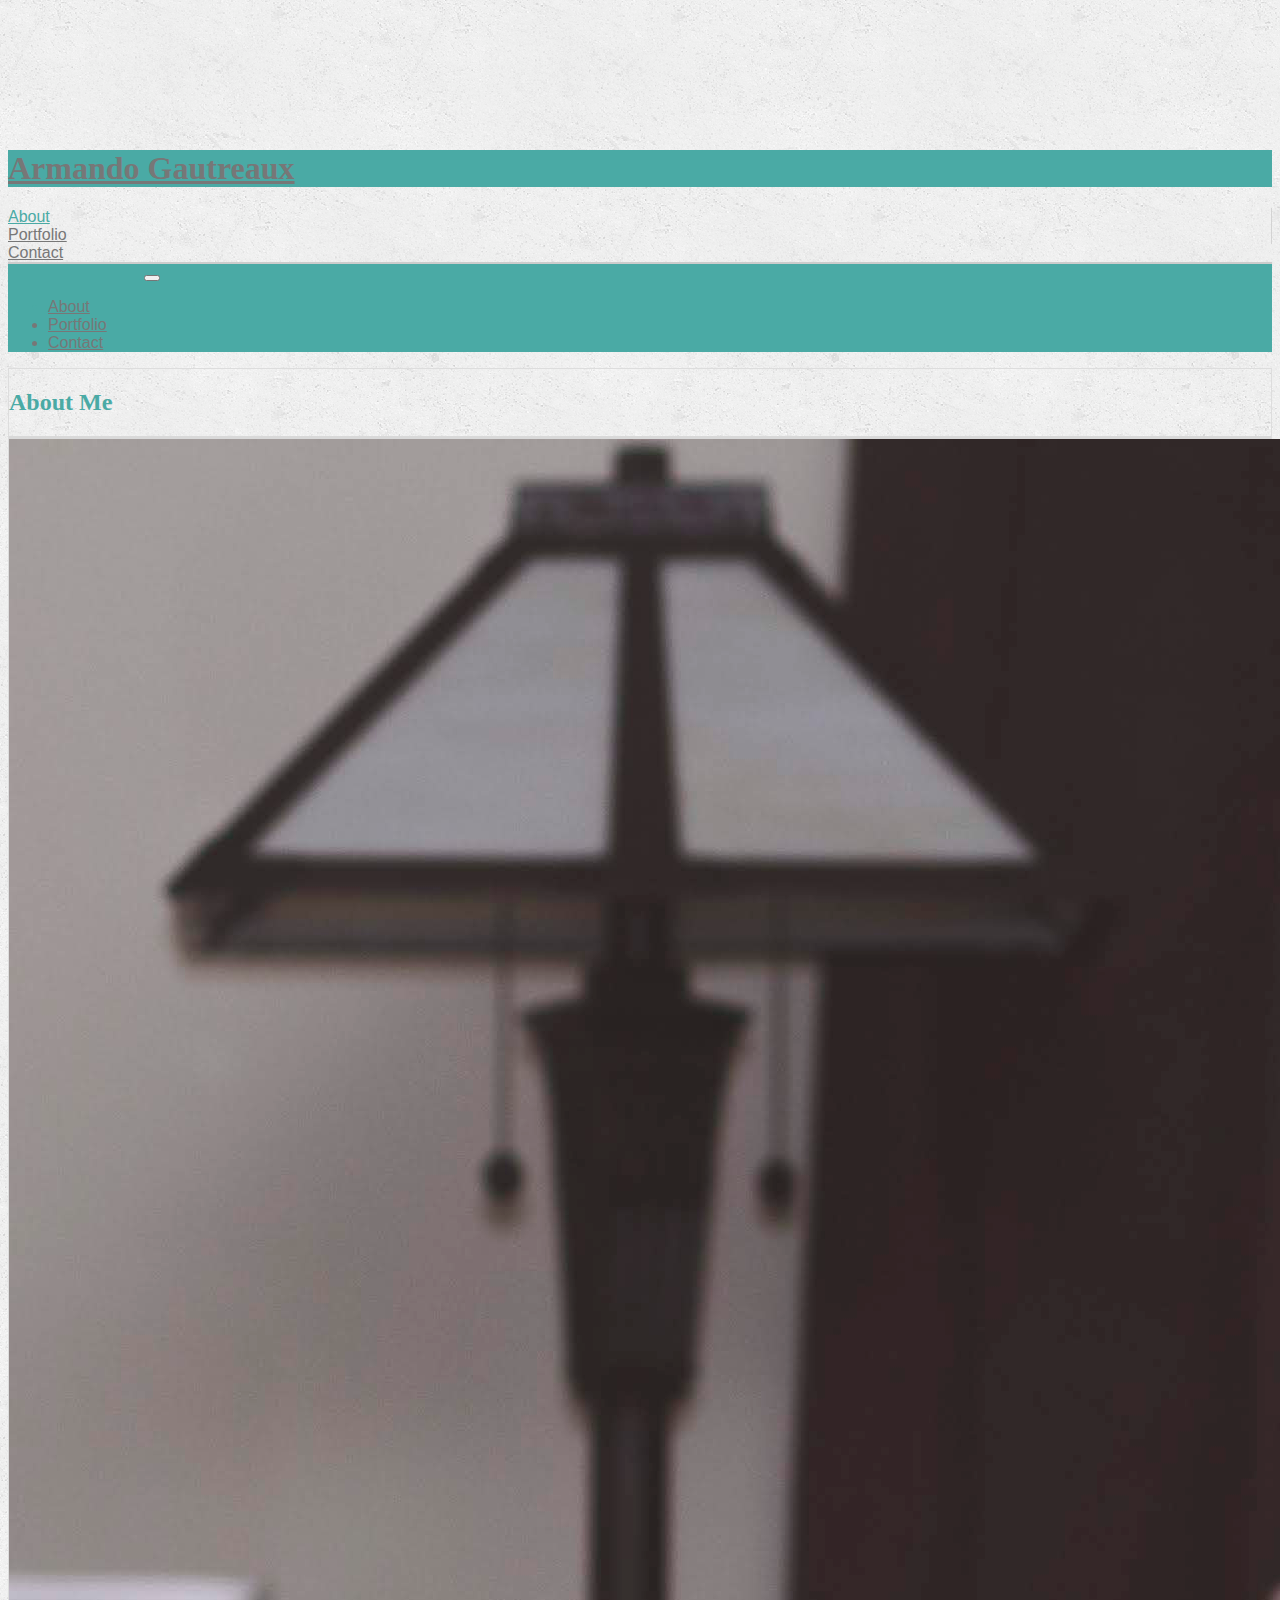
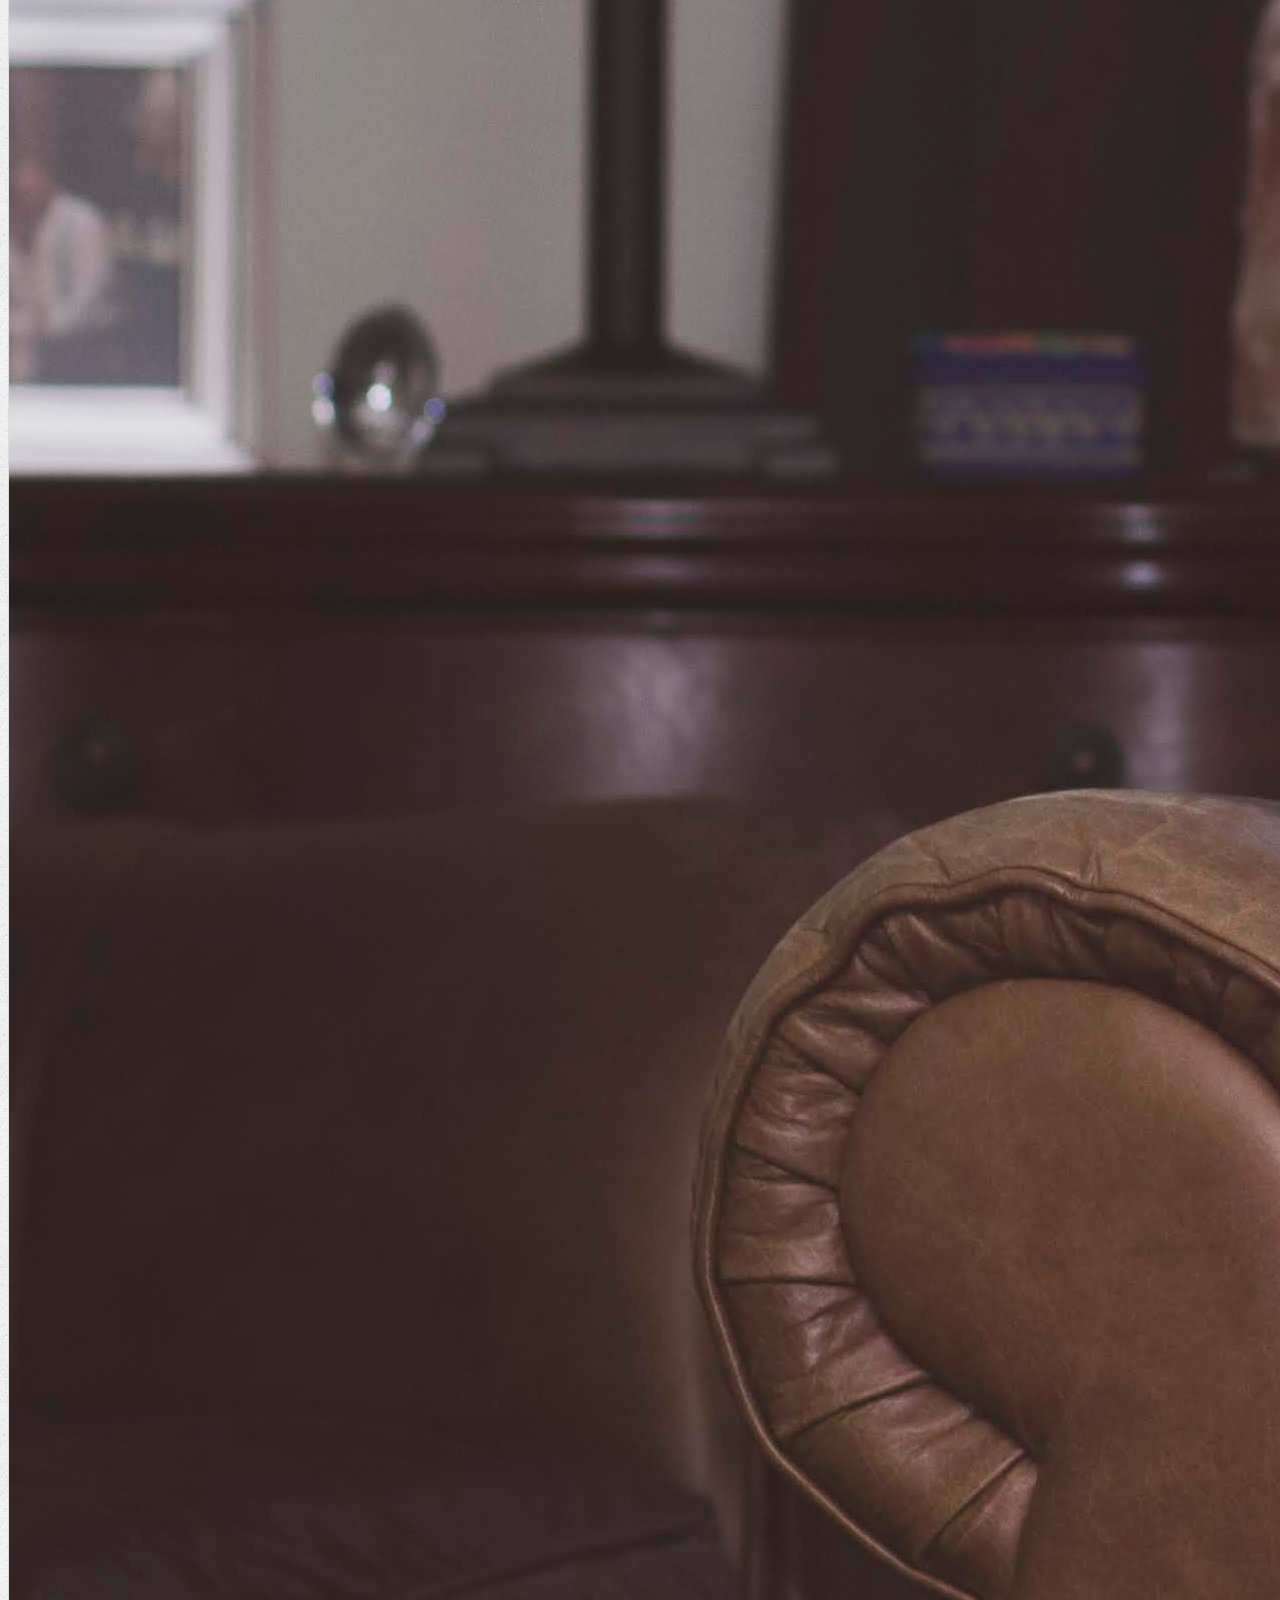
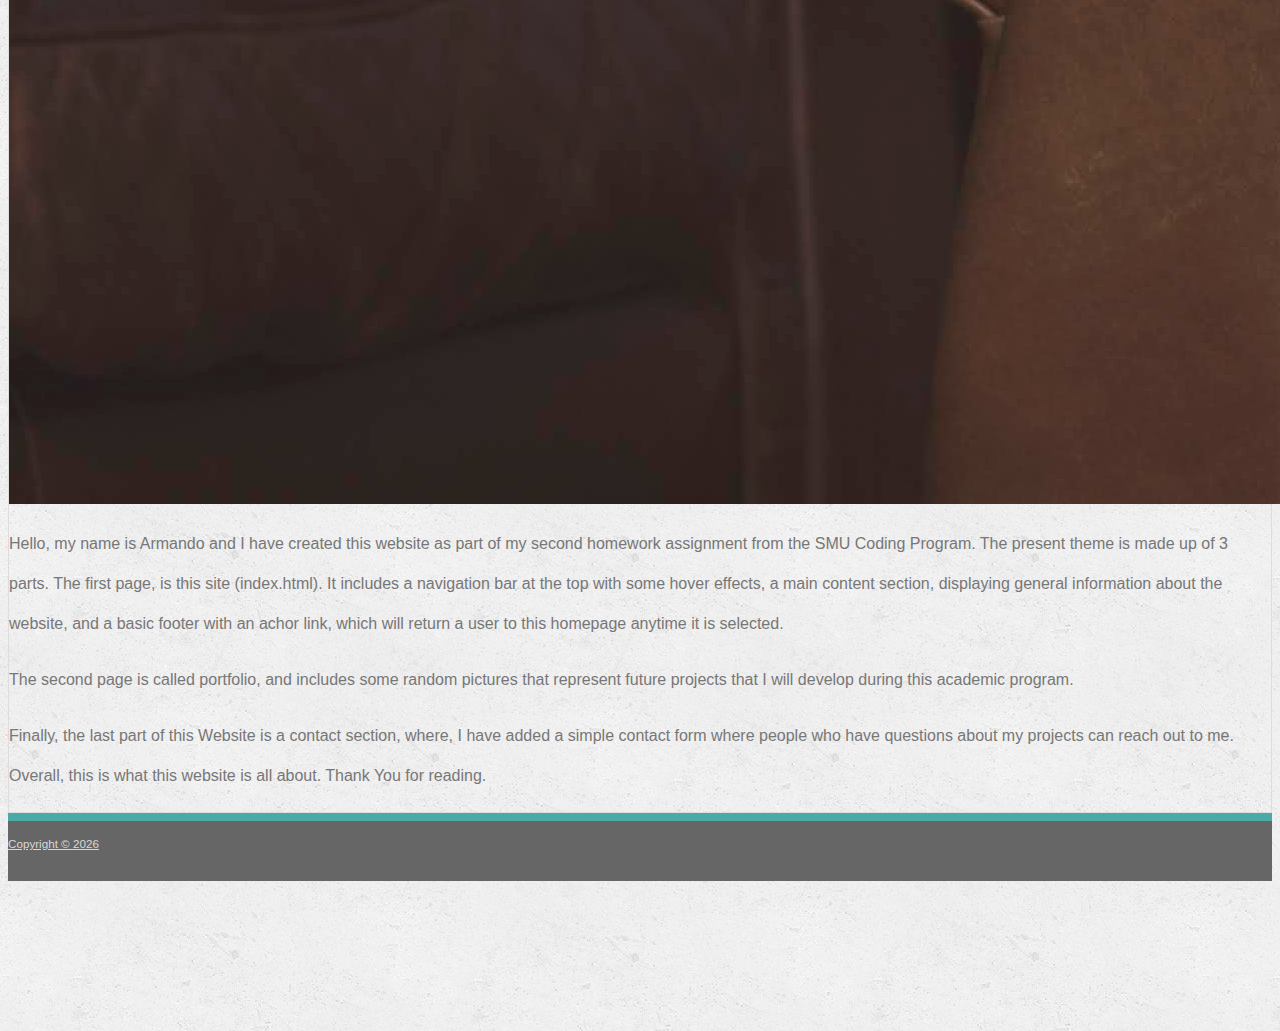
==== index.html @ 1442c33e "Through this commit I have recreated my Portfolio Page using Bootstrap from Scratch, I also have cre" ====
<!DOCTYPE html>
<html lang="en">

<head>

  <meta charset="UTF-8">
  <meta name="viewport" content="width=device-width, initial-scale=1.0">
  <meta http-equiv="X-UA-Compatible" content="ie=edge">

  <title>Armando Gautreaux's Portfolio</title>

  <!-- MAIN CSS FILES -->
  <link rel="stylesheet" href="https://stackpath.bootstrapcdn.com/bootstrap/4.1.1/css/bootstrap.min.css" integrity="sha384-WskhaSGFgHYWDcbwN70/dfYBj47jz9qbsMId/iRN3ewGhXQFZCSftd1LZCfmhktB"
    crossorigin="anonymous">
  <link rel="stylesheet" href="https://use.fontawesome.com/releases/v5.0.13/css/all.css" integrity="sha384-DNOHZ68U8hZfKXOrtjWvjxusGo9WQnrNx2sqG0tfsghAvtVlRW3tvkXWZh58N9jp"
    crossorigin="anonymous">
  <link rel="stylesheet" href="assets/css/style.css">

</head>


<body>

  <!-- MAIN HEADER -->
  <header class="bg-white d-none d-sm-block fixed-top">
    <div class="container">
      <div class="row">

        <!-- Logo starts here -->
        <div class="col-sm-12 col-md-5 col-lg-4 logo bg-teal py-3">
          <div class="heading-font text-sm-center text-md-center">
            <a href="index.html">
              <h1 class="h4 text-white font-weight-bold">Armando Gautreaux</h1>
            </a>
          </div>
        </div>
        <!-- Logo ends here-->

        <!-- Navigation starts here -->
        <div class="col-sm-12 col-md-7 col-lg-8 bg-white">
          <nav class="navigation py-4">
            <div class="navigation-list text-sm-center text-md-right">
              <div class="n-link d-inline-block">
                <a href="index.html" class="pr-4 active">About</a>
              </div>
              <div class="n-link d-inline-block">
                <a href="portfolio.html" class="px-4">Portfolio</a>
              </div>
              <div class="n-link d-inline-block">
                <a href="contact.html" class="pl-4">Contact</a>
              </div>
            </div>
          </nav>
        </div>
        <!-- Navigation ends here -->

      </div>
    </div>
  </header>

  <!-- XS-Navbar / Hiden from sm to xl! -->
  <nav class="navbar navbar-dark bg-teal p-3 fixed-top d-block d-sm-none">
    <div class="container">
      <a href="index.html" class="navbar-brand heading-font font-weight-bold">Armando Gautreaux</a>
      <button class="navbar-toggler" data-toggle="collapse" data-target="#navNavbar">
        <span class="navbar-toggler-icon"></span>
      </button>
      <div class="collapse navbar-collapse" id="navNavbar">
        <ul class="navbar-nav ml-auto">
          <li class="nav-item active">
            <a href="index.html" class="nav-link">About</a>
          </li>
          <li class="nav-item">
            <a href="portfolio.html" class="nav-link">Portfolio</a>
          </li>
          <li class="nav-item">
            <a href="contact.html" class="nav-link">Contact</a>
          </li>
        </ul>
      </div>
    </div>
  </nav>
  <!-- Hidden Navbar ends here -->


  <!-- MAIN CONTENT -->
  <section class="main">
    <div class="container bg-white p-5 border-main">
      <div class="row">

        <!-- Title starts here-->
        <div class="col-sm-12 heading-font title-border pb-4 mb-4">
          <h2 class="h3 font-weight-bold">
            About Me
          </h2>
        </div>
        <!-- Title ends here-->

        <!-- Body content starts here -->
        <div class="col-sm-12 no-gutters">
          <img src="assets/images/profilepic.jpg " class="img-fluid float-left w-100 mt-4 mr-4 pb-3 col-sm-12 col-md-6 col-lg-5 col-xl-3">
          <p class="mt-3">
            Hello, my name is Armando and I have created this website as part of my second homework assignment from the SMU Coding Program.
            The present theme is made up of 3 parts. The first page, is this site (index.html). It includes a navigation
            bar at the top with some hover effects, a main content section, displaying general information about the website,
            and a basic footer with an achor link, which will return a user to this homepage anytime it is selected.
          </p>
          <p class="mb-4">
            The second page is called portfolio, and includes some random pictures that represent future projects that I will develop
            during this academic program.
          </p>
          <p class="mb-4">
            Finally, the last part of this Website is a contact section, where, I have added a simple contact form where people who have
            questions about my projects can reach out to me. Overall, this is what this website is all about. Thank You for
            reading.
          </p>
        </div>
        <!-- Body content ends here -->

      </div>
    </div>
  </section>


  <!-- MAIN FOOTER -->
  <footer class="primary-footer fixed-bottom">
    <div class="container">
      <div class="row text-center">
        <div class="col">
          <a href="index.html">
            <p class="pt-4">
              <small>Copyright &copy;
                <span id="year"></span>
              </small>
            </p>
          </a>
        </div>
      </div>
    </div>
  </footer>


  <!-- JS -->
  <script src=" http://code.jquery.com/jquery-3.3.1.min.js " integrity="sha256-FgpCb/KJQlLNfOu91ta32o/NMZxltwRo8QtmkMRdAu8="
    crossorigin=" anonymous "></script>
  <script src="https://cdnjs.cloudflare.com/ajax/libs/popper.js/1.14.3/umd/popper.min.js " integrity="sha384-ZMP7rVo3mIykV+2+9J3UJ46jBk0WLaUAdn689aCwoqbBJiSnjAK/l8WvCWPIPm49 "
    crossorigin="anonymous "></script>
  <script src="https://stackpath.bootstrapcdn.com/bootstrap/4.1.1/js/bootstrap.min.js " integrity="sha384-smHYKdLADwkXOn1EmN1qk/HfnUcbVRZyYmZ4qpPea6sjB/pTJ0euyQp0Mk8ck+5T "
    crossorigin="anonymous "></script>

  <script>
    //Get the current year of the copyright
    $('#year').text(new Date().getFullYear());
  </script>

</body>

</html>
---- assets/css/style.css ----
/*
	Author: Armando Gautreaux
	Template: Bootstrap-Portfolio
	Version: 0.1
	GITHUB: https://github.com/armandogautreaux
*/

/* TABLE OF CONTENTS

	1.   General Styles
  2.   Main Header
  2.1  Logo
  2.2  Navigation
  3.   Main Content
	3.1  Page Title
	4.   Main Footer
	5.   Portfolio

*/

/*
  ========================================
  1. General Styles
  ========================================
*/

body {
  background: url('../images/background.jpg');
  color: #777;
  font-family: Arial, 'Helvetica Neue', Helvetica, sans-serif;
  margin-top: 150px;
  margin-bottom: 150px;
}

a {
  color: #777;
}

a:hover {
  color: #4aaaa5;
  text-decoration: none;
}

.bg-teal {
  background: #4aaaa5;
}

.btn {
  background: #4aaaa5;
}

/*
  ========================================
  2. Main Header
  ========================================
*/

header {
  border-bottom: 2px solid #cccccc;
}

/*
  ========================================
  2.1 Logo
  ========================================
*/

.logo:hover {
  background: #666;
  text-decoration: none;
}

/*
  ========================================
  2.2 Navigation
  ========================================
*/

.n-link {
  border-right: 1px solid lightgrey;
}

.n-link:last-child {
  border-right: 0;
}

.active {
  color: #4aaaa5;
}

/*
  ========================================
  3. Main content
  ========================================
*/

.main p {
  line-height: 2.5;
}

.border-main {
  border: 1px solid #ddd;
}

/*
  ========================================
  3.1 Page Title
  ========================================
*/

.heading-font {
  font-family: Georgia, Times, 'Times New Roman', serif;
  color: #4aaaa5;
}

.title-border {
  border-bottom: 3px solid #d9d9d9;
}

/*
  ========================================
  4. Main Footer
  ========================================
*/

footer {
  height: 60px;
  font-size: 14px;
  background: #666;
  border-top: 8px solid #4aaaa5;
}

footer a {
  color: #d8d8d8;
}

/*
  ========================================
  5. Portfolio
  ========================================
*/

.img-wrap {
  position: relative;
}

.img-caption {
  background-color: #4aaaa5;
  width: 100%;
  height: 60px;
  bottom: 10px;
  left: 0;
  opacity: 0.9;
  position: absolute;
  text-align: center;
  line-height: 60px;
}

.img-caption h3 {
  font-size: 24px;
  color: #fff;
}
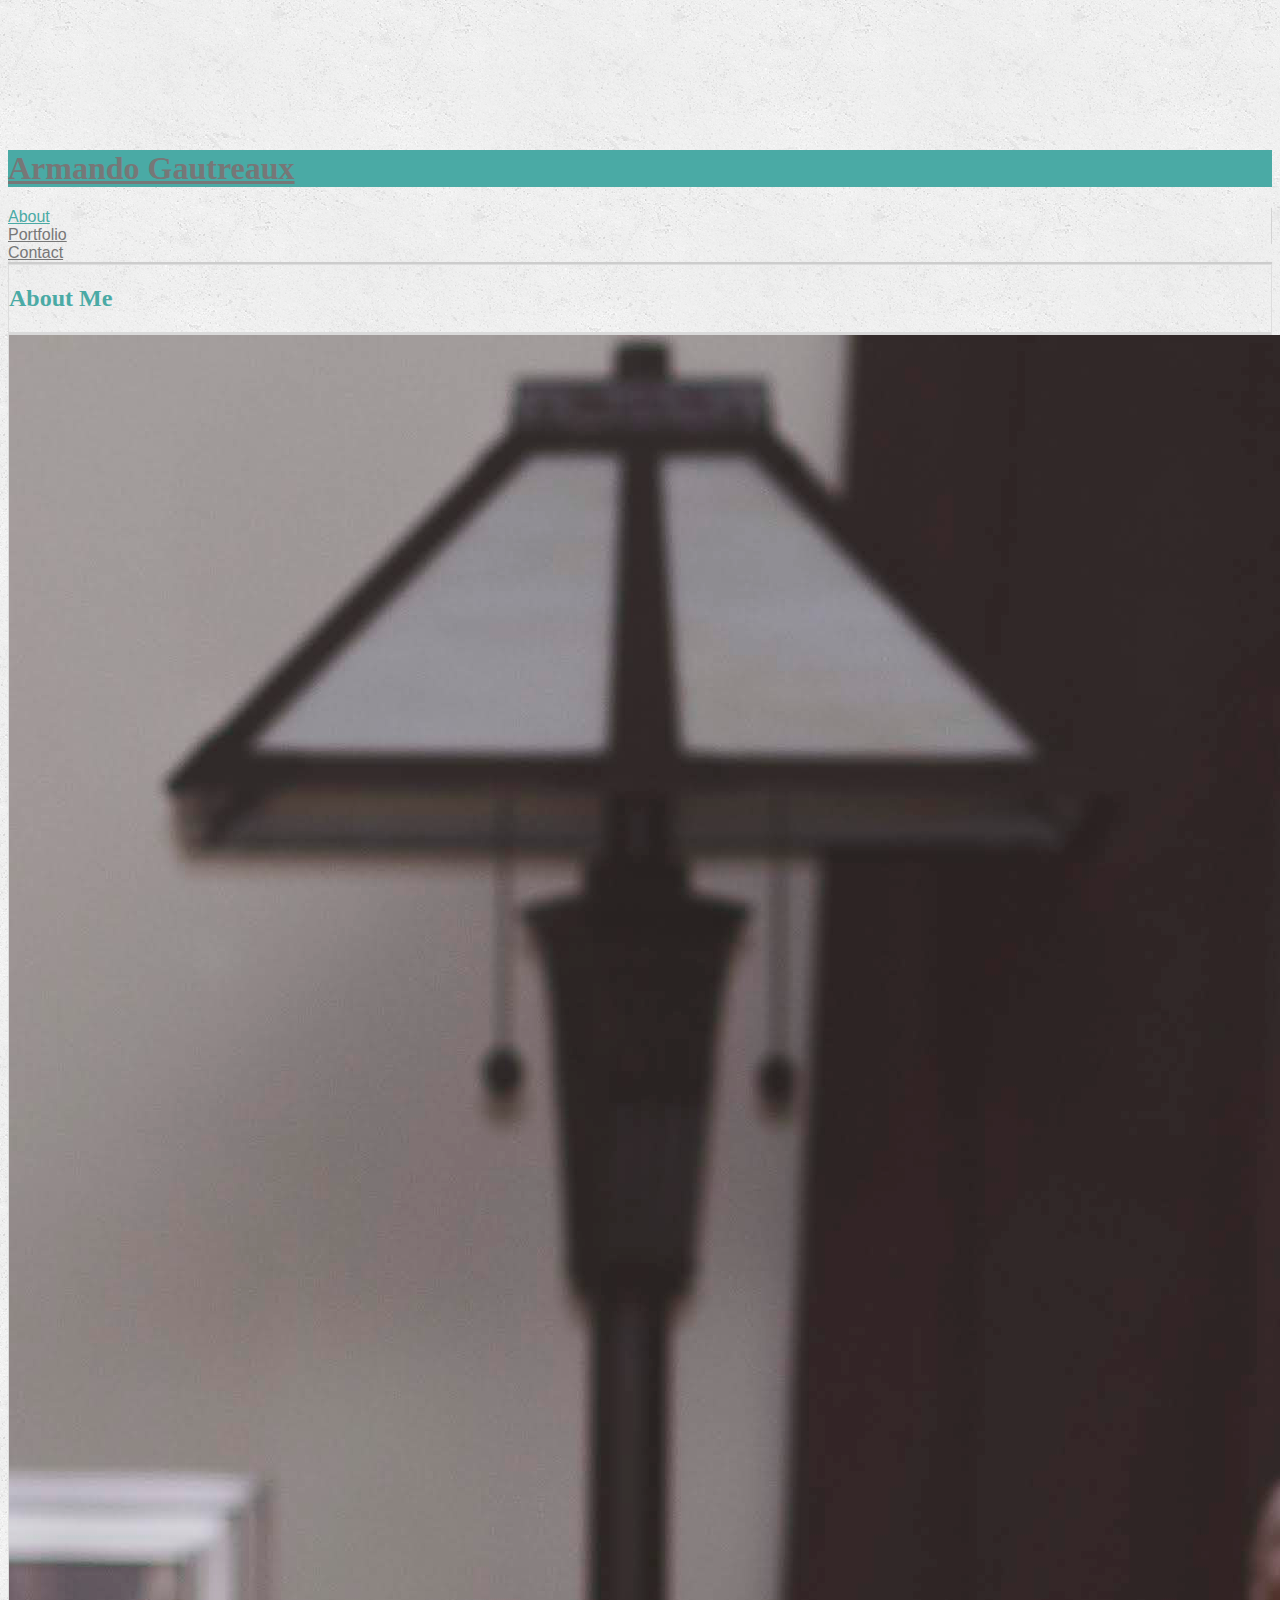
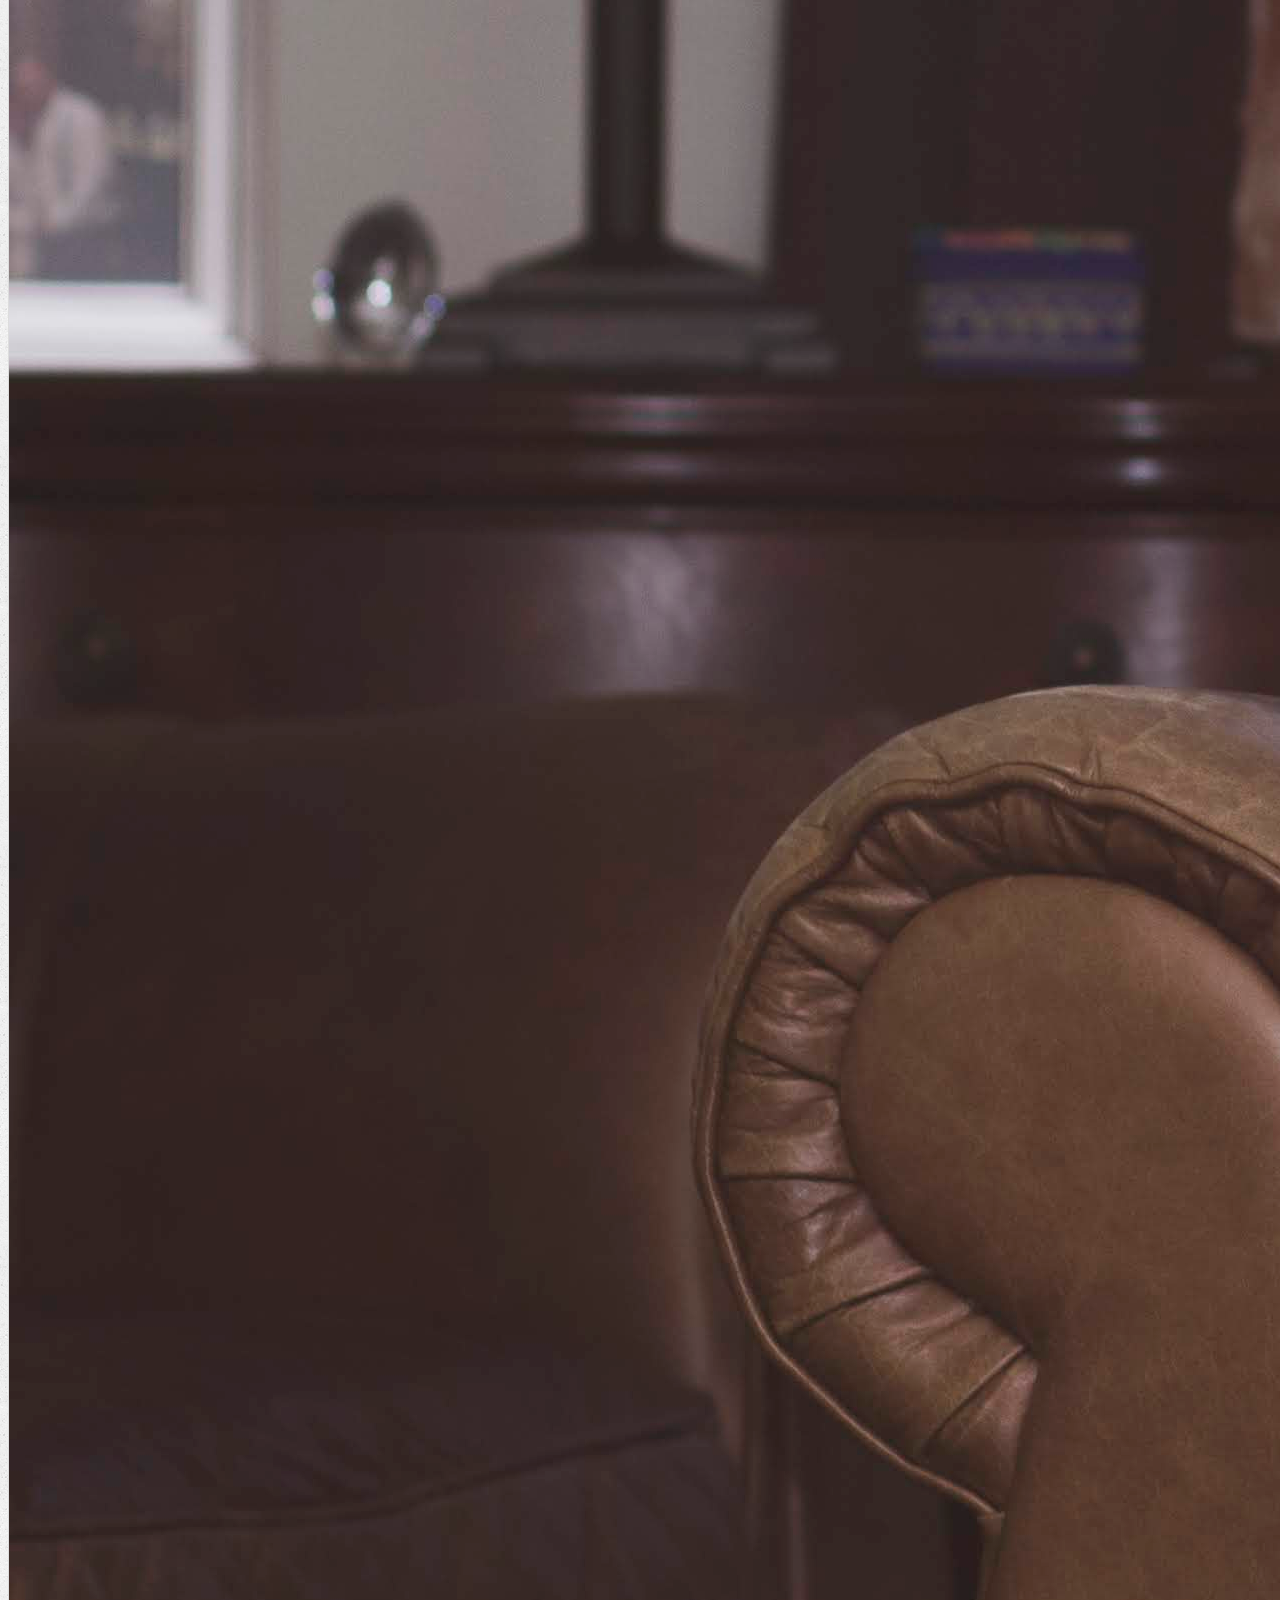
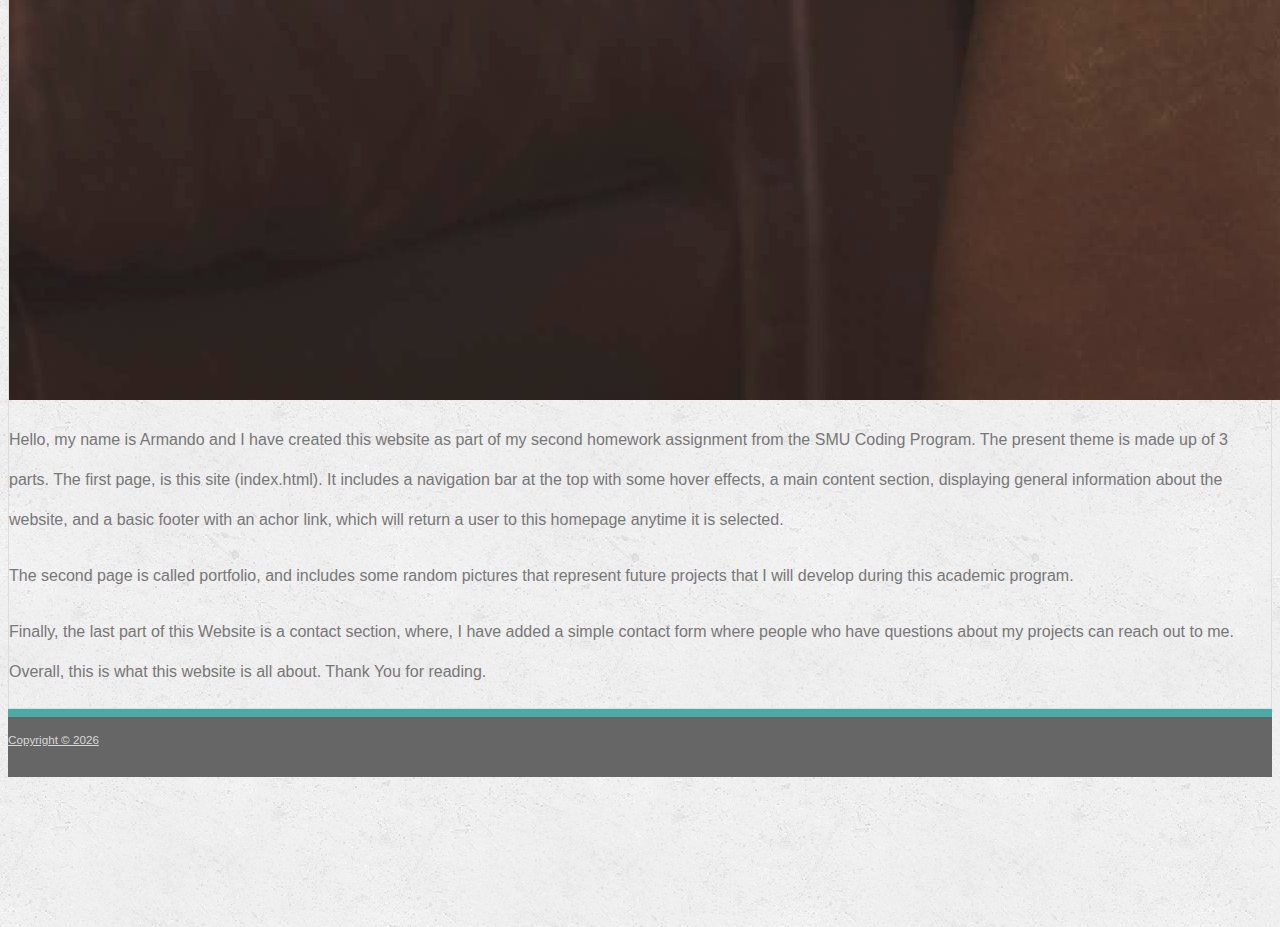
==== commit 4feae6d2: "I deleted alternative navigation because it wasn't working as expected" ====
--- a/index.html
+++ b/index.html
@@ -22,7 +22,7 @@
 <body>
 
   <!-- MAIN HEADER -->
-  <header class="bg-white d-none d-sm-block fixed-top">
+  <header class="bg-white fixed-top">
     <div class="container">
       <div class="row">
 
@@ -57,30 +57,6 @@
       </div>
     </div>
   </header>
-
-  <!-- XS-Navbar / Hiden from sm to xl! -->
-  <nav class="navbar navbar-dark bg-teal p-3 fixed-top d-block d-sm-none">
-    <div class="container">
-      <a href="index.html" class="navbar-brand heading-font font-weight-bold">Armando Gautreaux</a>
-      <button class="navbar-toggler" data-toggle="collapse" data-target="#navNavbar">
-        <span class="navbar-toggler-icon"></span>
-      </button>
-      <div class="collapse navbar-collapse" id="navNavbar">
-        <ul class="navbar-nav ml-auto">
-          <li class="nav-item active">
-            <a href="index.html" class="nav-link">About</a>
-          </li>
-          <li class="nav-item">
-            <a href="portfolio.html" class="nav-link">Portfolio</a>
-          </li>
-          <li class="nav-item">
-            <a href="contact.html" class="nav-link">Contact</a>
-          </li>
-        </ul>
-      </div>
-    </div>
-  </nav>
-  <!-- Hidden Navbar ends here -->
 
 
   <!-- MAIN CONTENT -->
